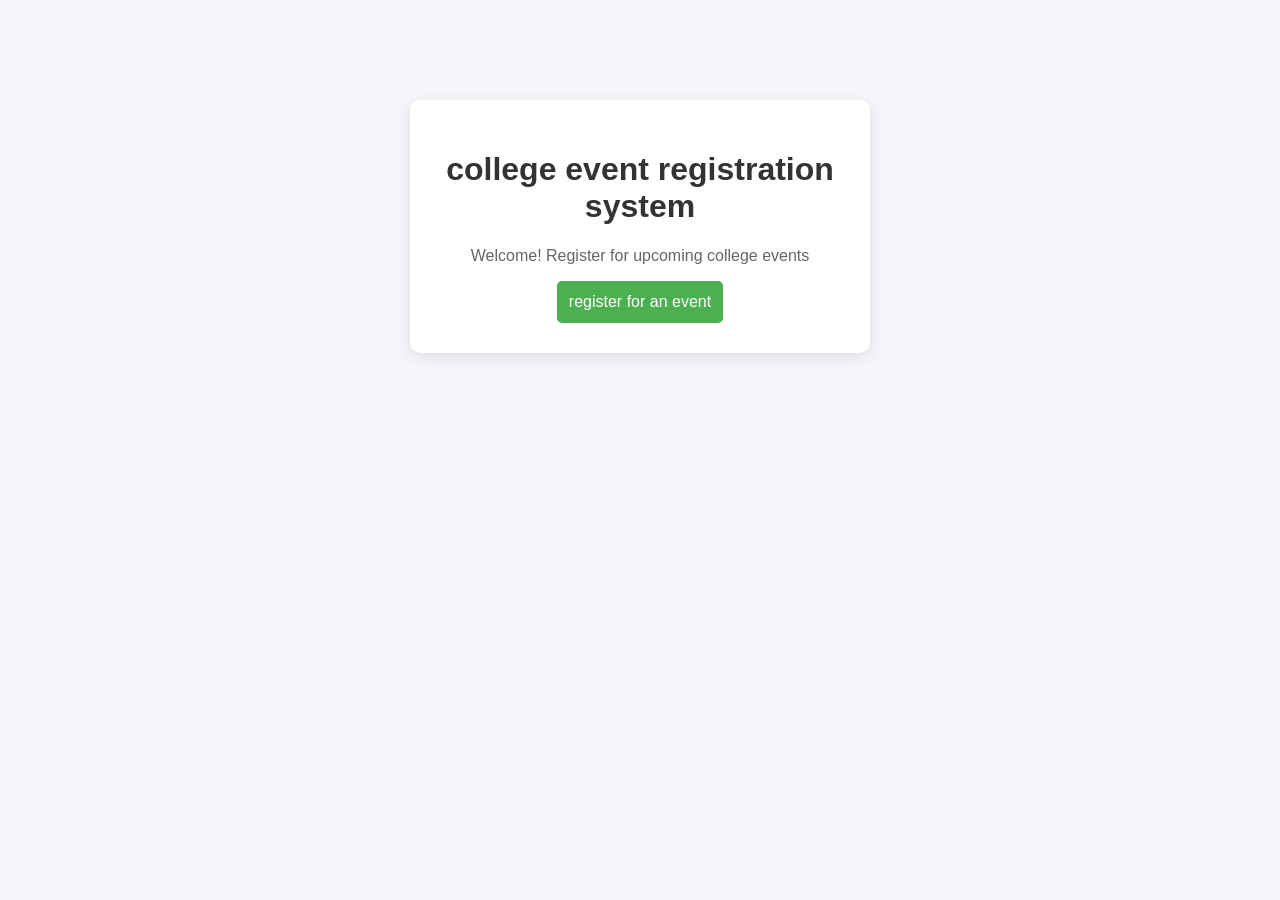
==== index.html @ e0adb6c6 "first commit" ====
<!DOCTYPE html>
<html>
    <head>
        <title>college Event Registration</title>
        <link rel="stylesheet"
        href="style.css">
    </head>
    <body>
        <div class="container">
        <h1>college event registration system</h1>
        <p>Welcome! Register for upcoming college events</p>
        <a href="register.html"><button class="btn">register for an event</button></a>
        </div>
    </body>
</html>
---- style.css ----
body{
    font-family: Arial, sans-serif;
    background: #f4f6f9;
    margin:0;
}

.container{
    width:400px;
    margin:100px auto;
    background:white;
    padding:30px;
    border-radius:10px;
    box-shadow:0px 4px 15px rgba(0,0,0,0.1);
    text-align:center;
}

h1,h2{
    color:#333;
}

p{
    color:#666;
}

form{
    display:flex;
    flex-direction:column;
}

input{
    padding:10px;
    margin-top:5px;
    margin-bottom:15px;
    border:1px solid #ccc;
    border-radius:5px;
}

.btn{
    background:#4CAF50;
    color:white;
    padding:12px;
    border:none;
    border-radius:5px;
    cursor:pointer;
    font-size:16px;
}

.btn:hover{
    background:#45a049;
}
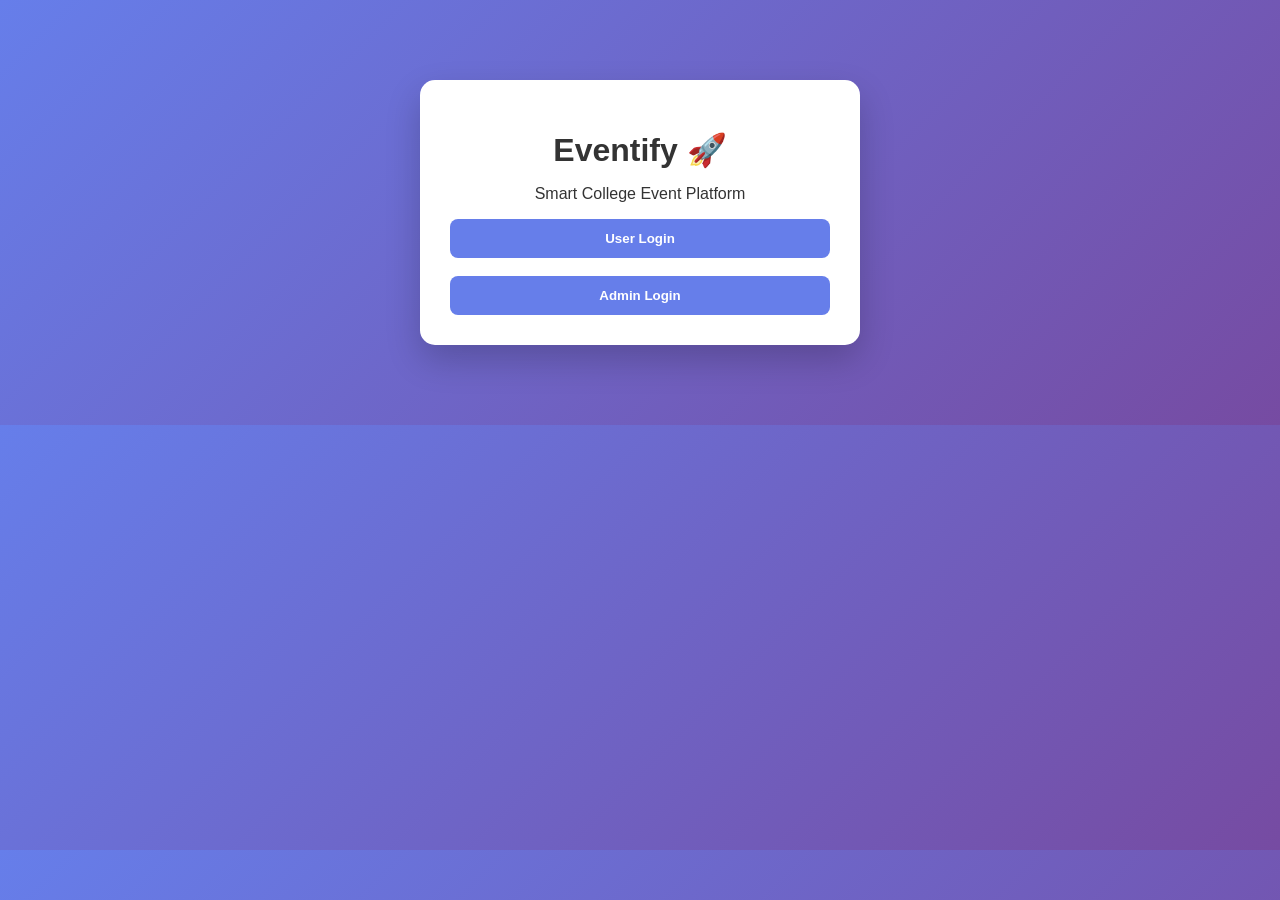
==== commit 3b1f8b87: "Revamp index.html for Eventify platform" ====
--- a/index.html
+++ b/index.html
@@ -1,15 +1,21 @@
 <!DOCTYPE html>
 <html>
-    <head>
-        <title>college Event Registration</title>
-        <link rel="stylesheet"
-        href="style.css">
-    </head>
-    <body>
-        <div class="container">
-        <h1>college event registration system</h1>
-        <p>Welcome! Register for upcoming college events</p>
-        <a href="register.html"><button class="btn">register for an event</button></a>
-        </div>
-    </body>
-</html>+<head>
+    <title>Eventify</title>
+    <link rel="stylesheet" href="style.css">
+</head>
+<body>
+
+<div class="container">
+
+<h1>Eventify 🚀</h1>
+<p>Smart College Event Platform</p>
+
+<a href="login.html"><button class="btn">User Login</button></a>
+<br><br>
+<a href="admin-login.html"><button class="btn">Admin Login</button></a>
+
+</div>
+
+</body>
+</html>
--- a/style.css
+++ b/style.css
@@ -1,50 +1,55 @@
-body{
-    font-family: Arial, sans-serif;
-    background: #f4f6f9;
-    margin:0;
+body {
+    font-family: 'Poppins', sans-serif;
+    margin: 0;
+    background: linear-gradient(135deg, #667eea, #764ba2);
+    color: #333;
 }
 
-.container{
-    width:400px;
-    margin:100px auto;
-    background:white;
-    padding:30px;
-    border-radius:10px;
-    box-shadow:0px 4px 15px rgba(0,0,0,0.1);
-    text-align:center;
+.container {
+    width: 380px;
+    margin: 80px auto;
+    padding: 30px;
+    background: white;
+    border-radius: 15px;
+    box-shadow: 0 15px 35px rgba(0,0,0,0.2);
+    text-align: center;
 }
 
-h1,h2{
-    color:#333;
+h1, h2 {
+    margin-bottom: 10px;
 }
 
-p{
-    color:#666;
+input, select {
+    width: 100%;
+    padding: 12px;
+    margin: 10px 0;
+    border-radius: 8px;
+    border: 1px solid #ddd;
 }
 
-form{
-    display:flex;
-    flex-direction:column;
+.btn {
+    width: 100%;
+    padding: 12px;
+    background: #667eea;
+    color: white;
+    border: none;
+    border-radius: 8px;
+    cursor: pointer;
+    font-weight: bold;
 }
 
-input{
-    padding:10px;
-    margin-top:5px;
-    margin-bottom:15px;
-    border:1px solid #ccc;
-    border-radius:5px;
+.btn:hover {
+    background: #5a67d8;
 }
 
-.btn{
-    background:#4CAF50;
-    color:white;
-    padding:12px;
-    border:none;
-    border-radius:5px;
-    cursor:pointer;
-    font-size:16px;
+.nav {
+    display: flex;
+    justify-content: space-between;
+    margin-bottom: 20px;
 }
 
-.btn:hover{
-    background:#45a049;
-}+.nav a {
+    text-decoration: none;
+    color: #667eea;
+    font-weight: bold;
+}
